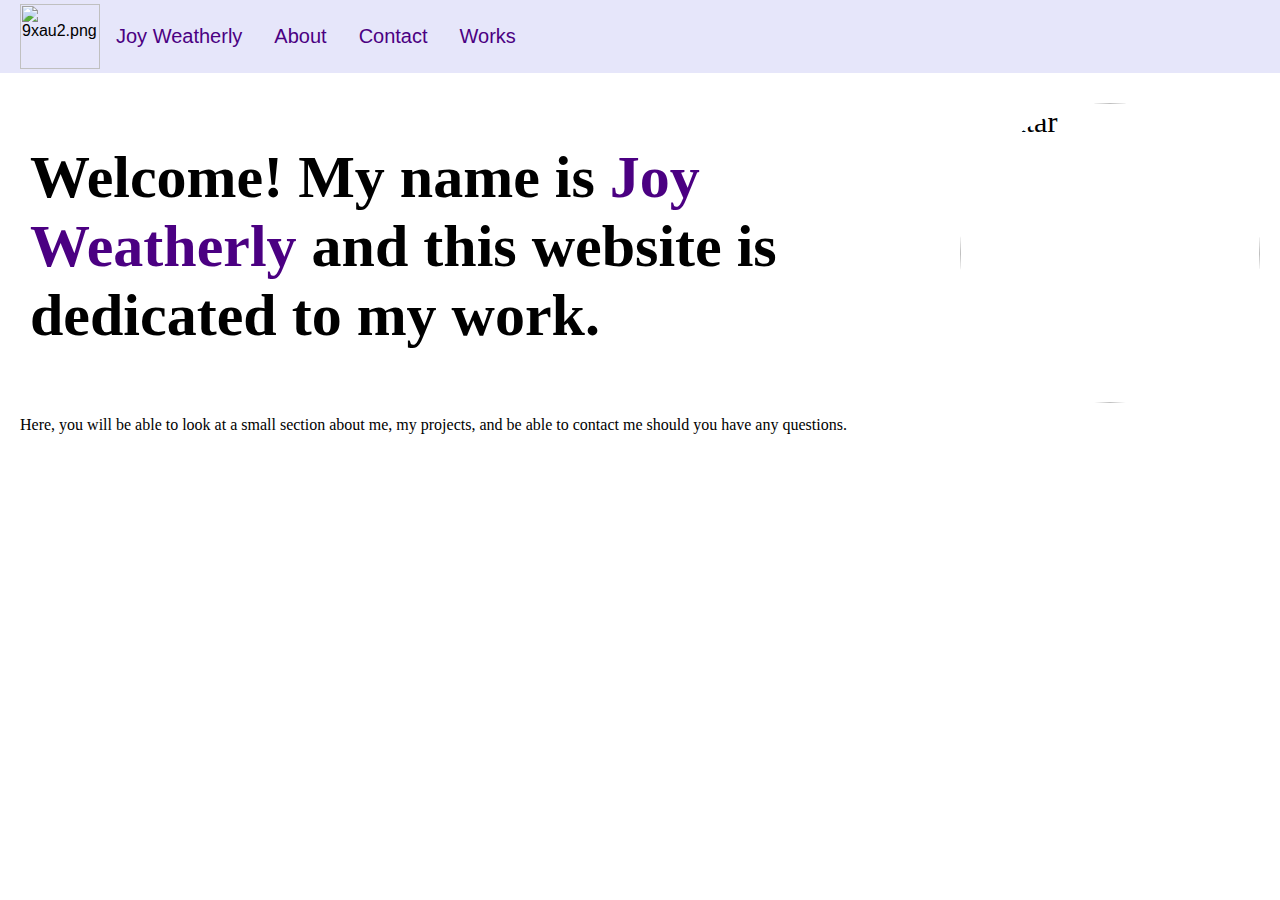
==== index.html @ 6da0be7b "Update index.html" ====
<! DOCTYPE html>
<html lang="en">
	<head>
		<meta charset="UTF-8"/>
		<meta http-equiv="X-UA-Compatible" content="IE-edge"/>
		<meta name="viewport" content="width=device-width, initial-scale=1.0"/>
		<meta name="description" content="Joy Weatherly's ongoing portfolio">
		<meta name="keywords" content="HTML, CSS, JavaScript">
		<meta name="author" content="Joy Weatherly">
	<title>Joy Weatherly Portfolio</title>
		 <link rel="stylesheet" href="portfolio-stylesheet.css">
	<style>
	       .header {
			padding: 10px;
			text-align: left;
           	font-size: 30px;
            padding-right: 0px;
 
		}
		.header img {
			float: right;
			width: 300px;
            border-radius: 50%;
		}
	</style>
    
	</head>
	<body>
		
    		<div class="navbar">
      			<img src="https://imgtr.ee/images/2023/03/26/9xau2.png" alt="9xau2.png" border="0"/>
      			<a href="./index.html">Joy Weatherly</a>
      			<a href="./about.html">About</a>
      			<a href="./Contact.html">Contact</a>
      			<div class="dropdown">
        			<button class="dropbtn">Works
        			</button>
        			<div class="dropdown-content">
          				<a href="#">Art</a>
          				<a href="#">Graphic Design</a>
          				<a href="#">Interaction Design</a>
       		 		</div>
      			</div>
    		</div>

		<div class="content">
        		<div class="header">
        			<img src= "https://imgtr.ee/images/2023/04/18/0nrCJ.jpg" alt="Avatar" style="float:right;">
        			<h1>Welcome! My name is <span style="color: #4b0082">Joy Weatherly</span> and this website is dedicated to my work. </h1>
             
        		</div>
        			<p>Here, you will be able to look at a small section about me, my projects, and be able to contact me should you have any questions.</p>
        	</div>
	</body>
</html>
---- portfolio-stylesheet.css ----
body {
          margin: 0;
          font-family: Arial;
      }
    	.content {
        	margin: 20;
            font-family: Georgia;
           }
      .navbar {
        overflow: hidden;
        background-color: #e6e6fa;
        display: flex;
        align-items: center;
        padding-left: 20px;
        
      }
      .navbar img {
        margin-right: 0px;
        width: 80px;
        height: 65px;
      }
      .navbar a {
        float: left;
        font-size: 20px;
        color: #4b0082;
        text-align: center;
        padding: 25px 16px;
        text-decoration: none;
      }
      .dropdown {
        float: left;
        overflow: hidden;
      }
      .dropdown .dropbtn {
        font-size: 20px;
        border: none;
        outline: none;
        color: #4b0082;
        padding: 25px 16px;
        background-color: inherit;
        font-family: inherit;
        margin: 0;
      }
      .navbar a:hover,
      .dropdown:hover .dropbtn {
        background-color: #9370db;
      }
      .dropdown-content {
        display: none;
        position: absolute;
        background-color: #e6e6fa;
        min-width: 160px;
        box-shadow: 0px 8px 16px 0px rgba(0, 0, 0, 0.2);
        z-index: 1;
      }
      .dropdown-content a {
        float: none;
        color: #4b0082;
        padding: 12px 16px;
        text-decoration: none;
        display: block;
        text-align: left;
      }
      .dropdown-content a:hover {
        background-color: #9370db;
      }
      .dropdown:hover .dropdown-content {
        display: block;
      }
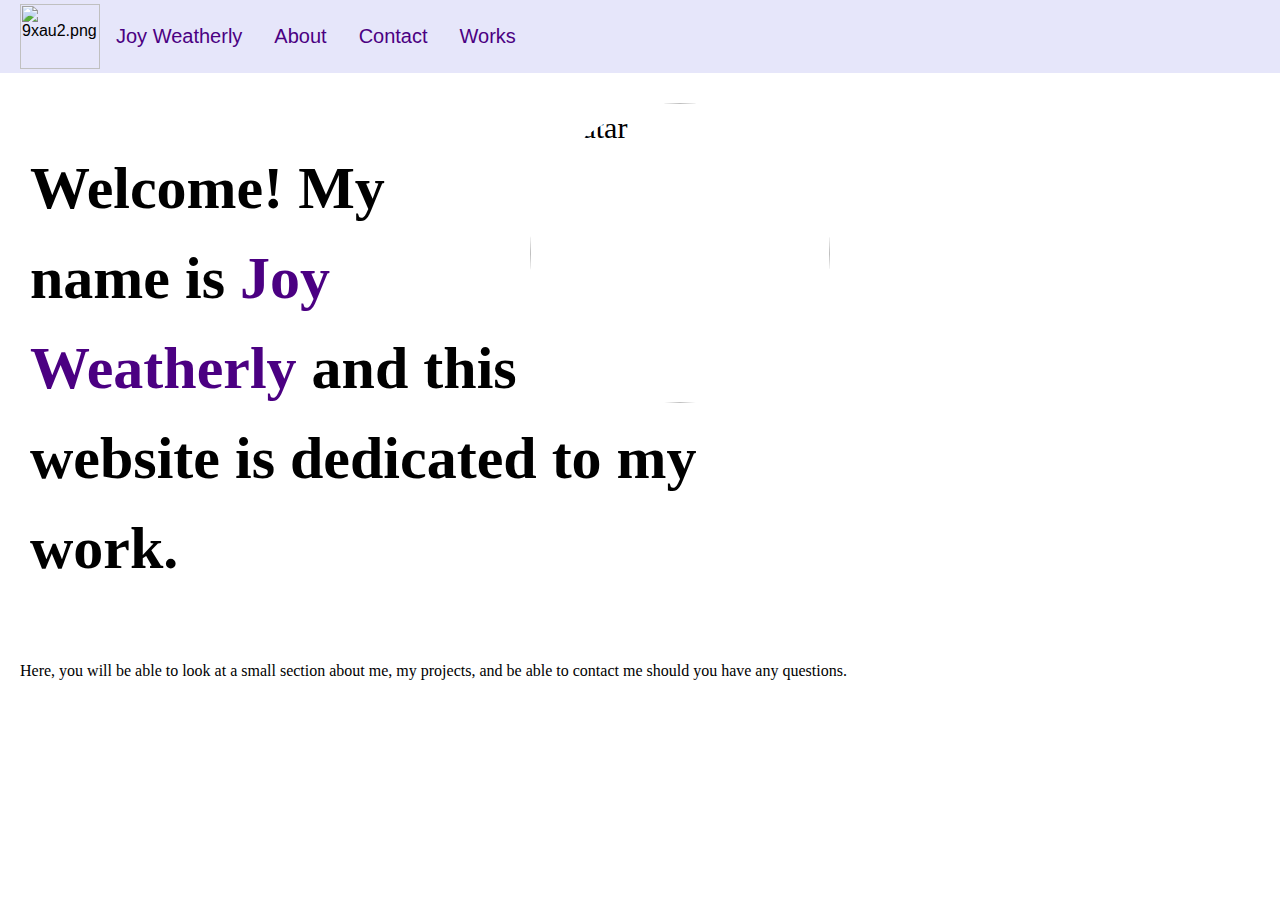
==== commit 8427fe03: "Update index.html" ====
--- a/index.html
+++ b/index.html
@@ -13,8 +13,8 @@
 	       .header {
 			padding: 10px;
 			text-align: left;
-           	font-size: 30px;
-            padding-right: 0px;
+           		font-size: 30px;
+            		width: 800px;
  
 		}
 		.header img {
--- a/portfolio-stylesheet.css
+++ b/portfolio-stylesheet.css
@@ -4,8 +4,9 @@
           font-family: Arial;
       }
     	.content {
-        	margin: 20;
+        	  margin: 20;
             font-family: Georgia;
+            line-height: 1.5;
            }
       .navbar {
         overflow: hidden;
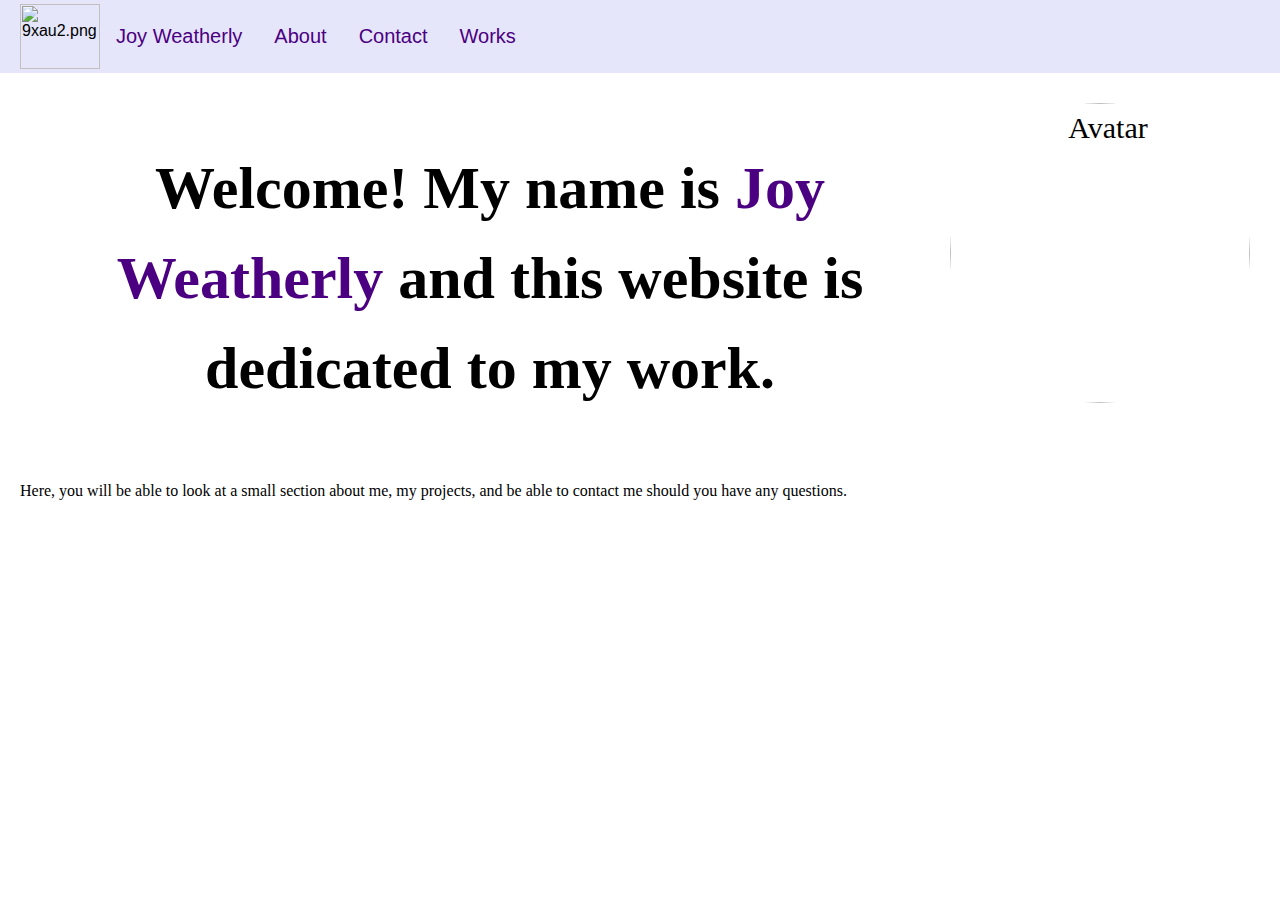
==== commit d9c67c36: "Update index.html" ====
--- a/index.html
+++ b/index.html
@@ -12,9 +12,8 @@
 	<style>
 	       .header {
 			padding: 10px;
-			text-align: left;
+			text-align: center;
            		font-size: 30px;
-            		width: 800px;
  
 		}
 		.header img {
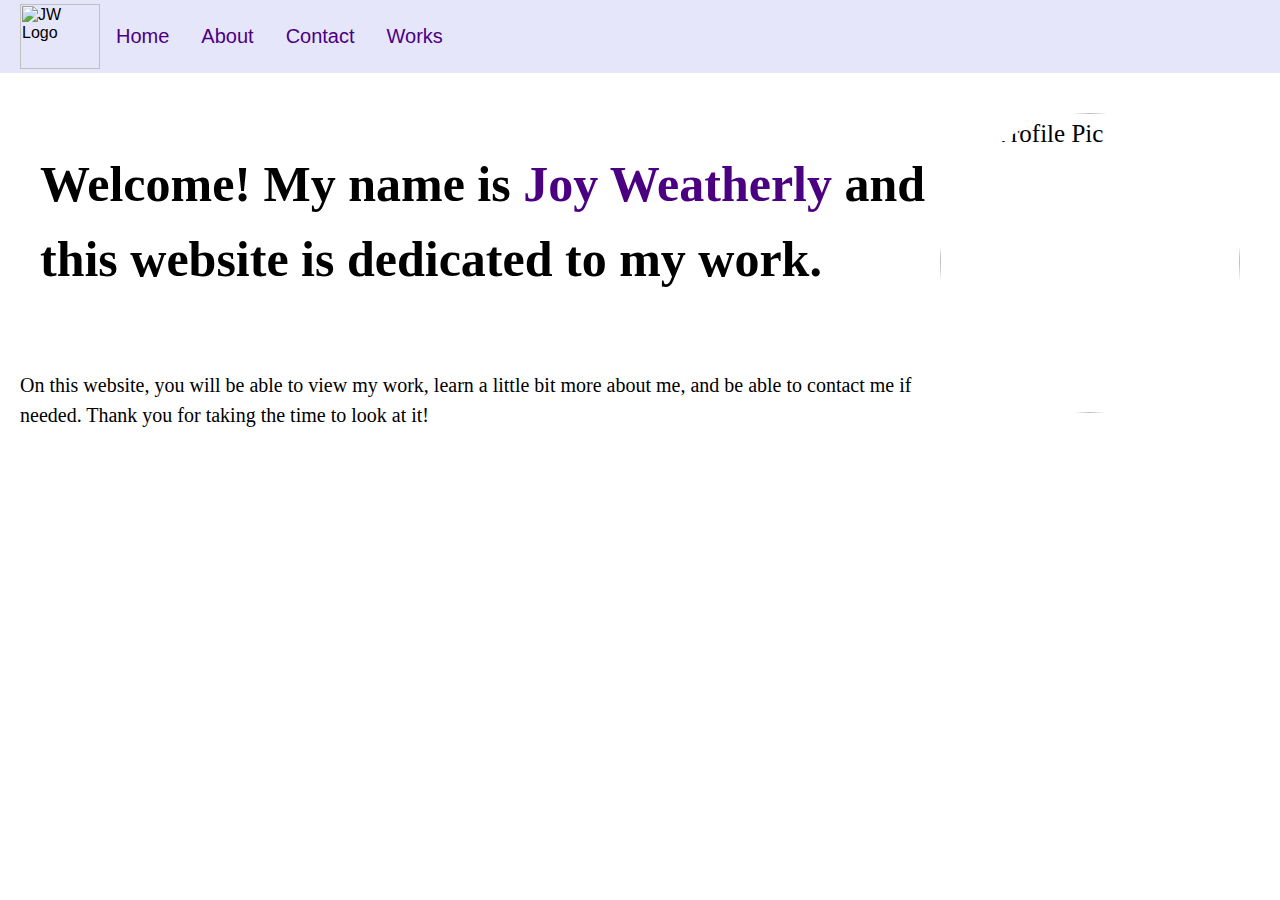
==== commit 75366d5a: "Update index.html" ====
--- a/index.html
+++ b/index.html
@@ -10,10 +10,10 @@
 	<title>Joy Weatherly Portfolio</title>
 		 <link rel="stylesheet" href="portfolio-stylesheet.css">
 	<style>
-	       .header {
-			padding: 10px;
-			text-align: center;
-           		font-size: 30px;
+	.header {
+			padding: 20px;
+			text-align: left;
+           		font-size: 25px;
  
 		}
 		.header img {
@@ -27,8 +27,8 @@
 	<body>
 		
     		<div class="navbar">
-      			<img src="https://imgtr.ee/images/2023/03/26/9xau2.png" alt="9xau2.png" border="0"/>
-      			<a href="./index.html">Joy Weatherly</a>
+      			<img src="https://imgtr.ee/images/2023/03/26/9xau2.png" alt="JW Logo" border="0"/>
+      			<a href="./index.html">Home</a>
       			<a href="./about.html">About</a>
       			<a href="./Contact.html">Contact</a>
       			<div class="dropdown">
@@ -44,12 +44,11 @@
 
 		<div class="content">
         		<div class="header">
-        			<img src= "https://imgtr.ee/images/2023/04/18/0nrCJ.jpg" alt="Avatar" style="float:right;">
+        			<img src= "https://imgtr.ee/images/2023/04/18/0nrCJ.jpg" alt="JW Profile Pic" style="float:right;">
         			<h1>Welcome! My name is <span style="color: #4b0082">Joy Weatherly</span> and this website is dedicated to my work. </h1>
              
         		</div>
-        			<p>Here, you will be able to look at a small section about me, my projects, and be able to contact me should you have any questions.</p>
+        			<p>On this website, you will be able to view my work, learn a little bit more about me, and be able to contact me if needed. Thank you for taking the time to look at it!</p>
         	</div>
 	</body>
 </html>
-
--- a/portfolio-stylesheet.css
+++ b/portfolio-stylesheet.css
@@ -1,5 +1,4 @@
-
-             body {
+      body {
           margin: 0;
           font-family: Arial;
       }
@@ -7,6 +6,7 @@
         	  margin: 20;
             font-family: Georgia;
             line-height: 1.5;
+            font-size: 20px;
            }
       .navbar {
         overflow: hidden;
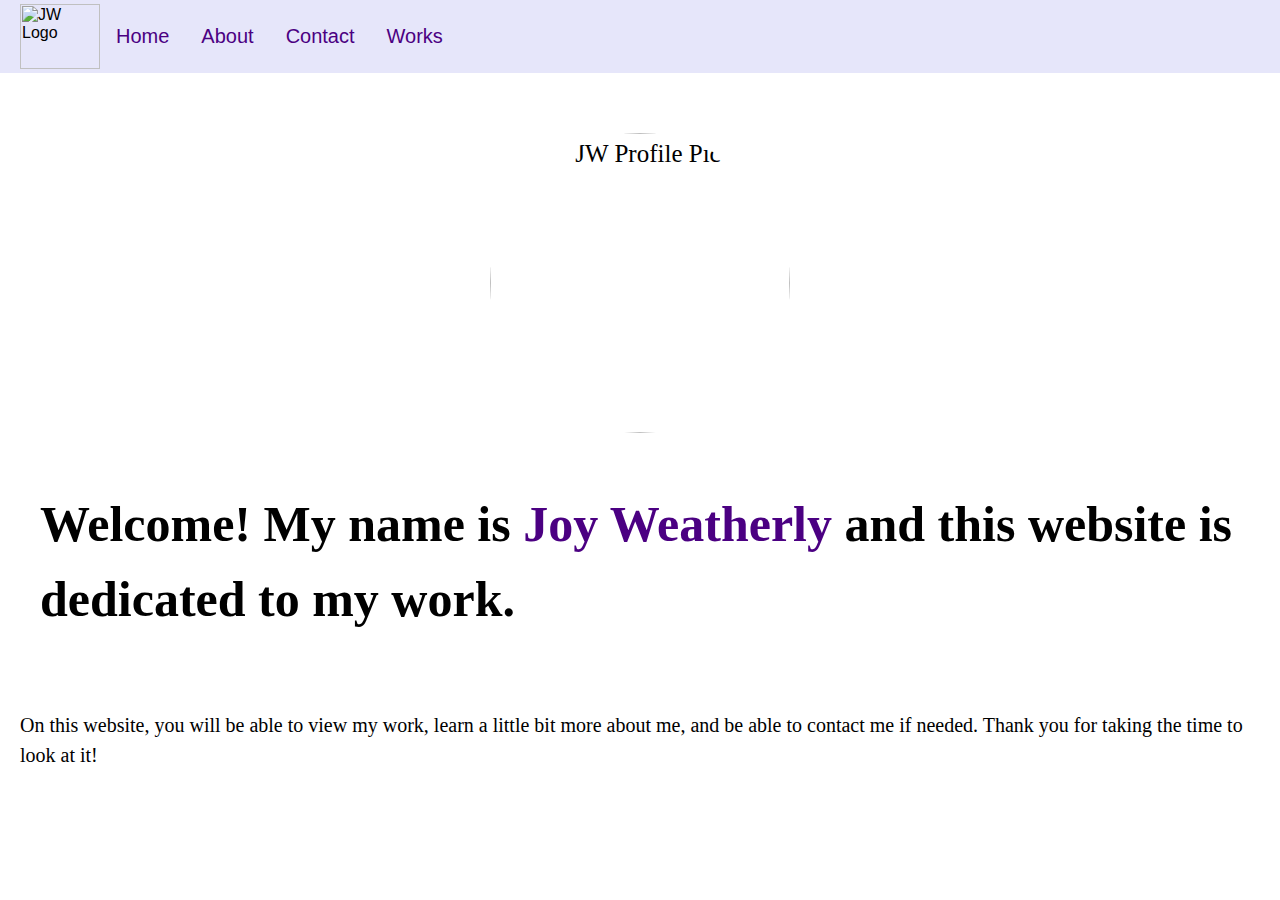
==== commit 7c473233: "Update index.html" ====
--- a/index.html
+++ b/index.html
@@ -17,13 +17,12 @@
  
 		}
 		.header img {
-			float: right;
+			float: center;
 			width: 300px;
             border-radius: 50%;
 		}
-	</style>
-    
-	</head>
+      </style>
+	 	</head>
 	<body>
 		
     		<div class="navbar">
@@ -44,7 +43,9 @@
 
 		<div class="content">
         		<div class="header">
-        			<img src= "https://imgtr.ee/images/2023/04/18/0nrCJ.jpg" alt="JW Profile Pic" style="float:right;">
+                	<div class="header img">
+        			<center><img src= "https://imgtr.ee/images/2023/04/18/0nrCJ.jpg" alt="JW Profile Pic" style="float:center;"></center>
+                    </div>
         			<h1>Welcome! My name is <span style="color: #4b0082">Joy Weatherly</span> and this website is dedicated to my work. </h1>
              
         		</div>
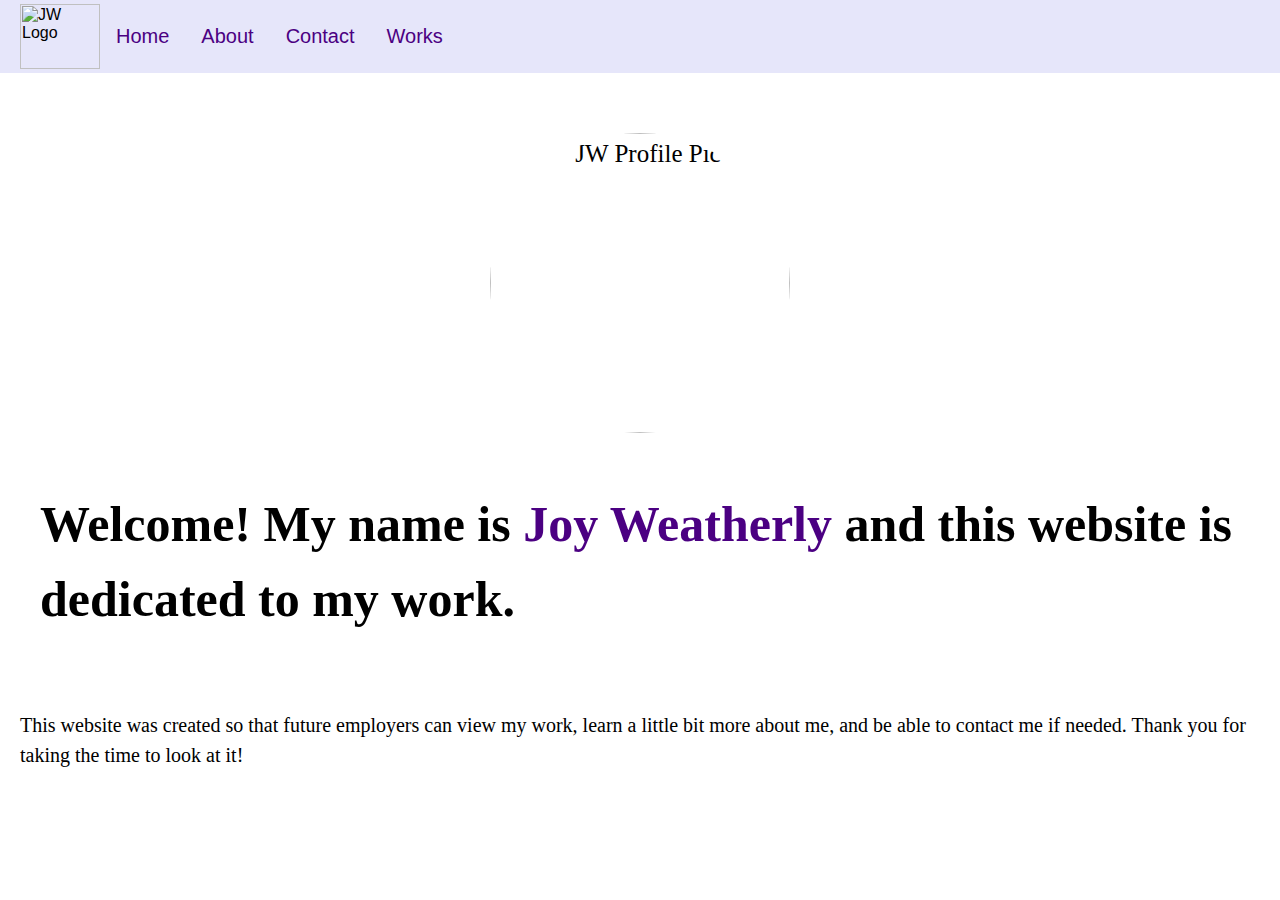
==== commit cc49d634: "Update index.html" ====
--- a/index.html
+++ b/index.html
@@ -34,9 +34,9 @@
         			<button class="dropbtn">Works
         			</button>
         			<div class="dropdown-content">
-          				<a href="#">Art</a>
-          				<a href="#">Graphic Design</a>
-          				<a href="#">Interaction Design</a>
+          				<a href="./art.html">Art</a>
+          				<a href="./graphicdesign.html">Graphic Design</a>
+          				<a href="./interactiondesign.html">Interaction Design</a>
        		 		</div>
       			</div>
     		</div>
@@ -49,7 +49,7 @@
         			<h1>Welcome! My name is <span style="color: #4b0082">Joy Weatherly</span> and this website is dedicated to my work. </h1>
              
         		</div>
-        			<p>On this website, you will be able to view my work, learn a little bit more about me, and be able to contact me if needed. Thank you for taking the time to look at it!</p>
+        			<p>This website was created so that future employers can view my work, learn a little bit more about me, and be able to contact me if needed. Thank you for taking the time to look at it!</p>
         	</div>
 	</body>
 </html>
--- a/portfolio-stylesheet.css
+++ b/portfolio-stylesheet.css
@@ -69,3 +69,23 @@
       .dropdown:hover .dropdown-content {
         display: block;
       }
+      div.gallery {
+            margin: 5px;
+            border: 1px solid #ccc;
+            float: left;
+            width: 180px;
+      }
+
+      div.gallery:hover {
+            border: 1px solid #777;
+      }
+
+      div.gallery img {
+            width: 100%;
+            height: auto;
+      }
+
+      div.desc {
+            padding: 15px;
+            text-align: center;
+      }
